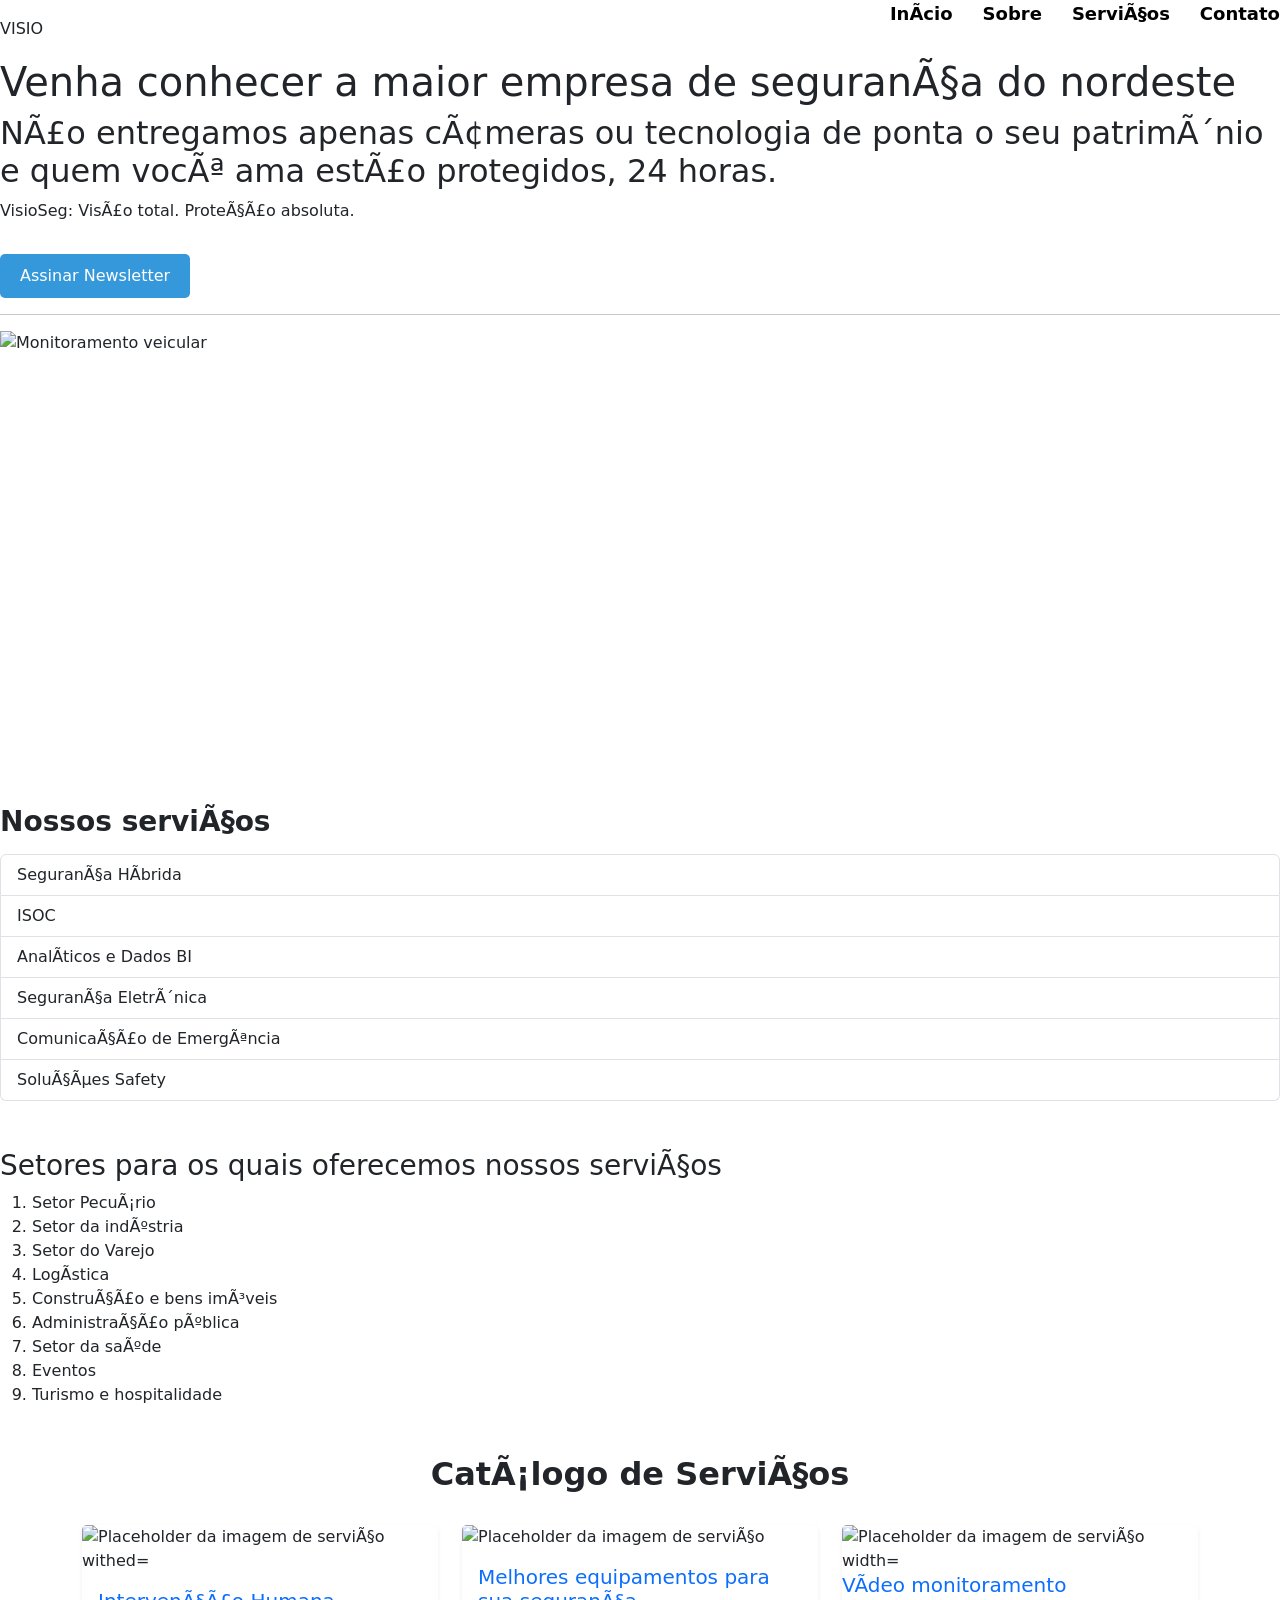
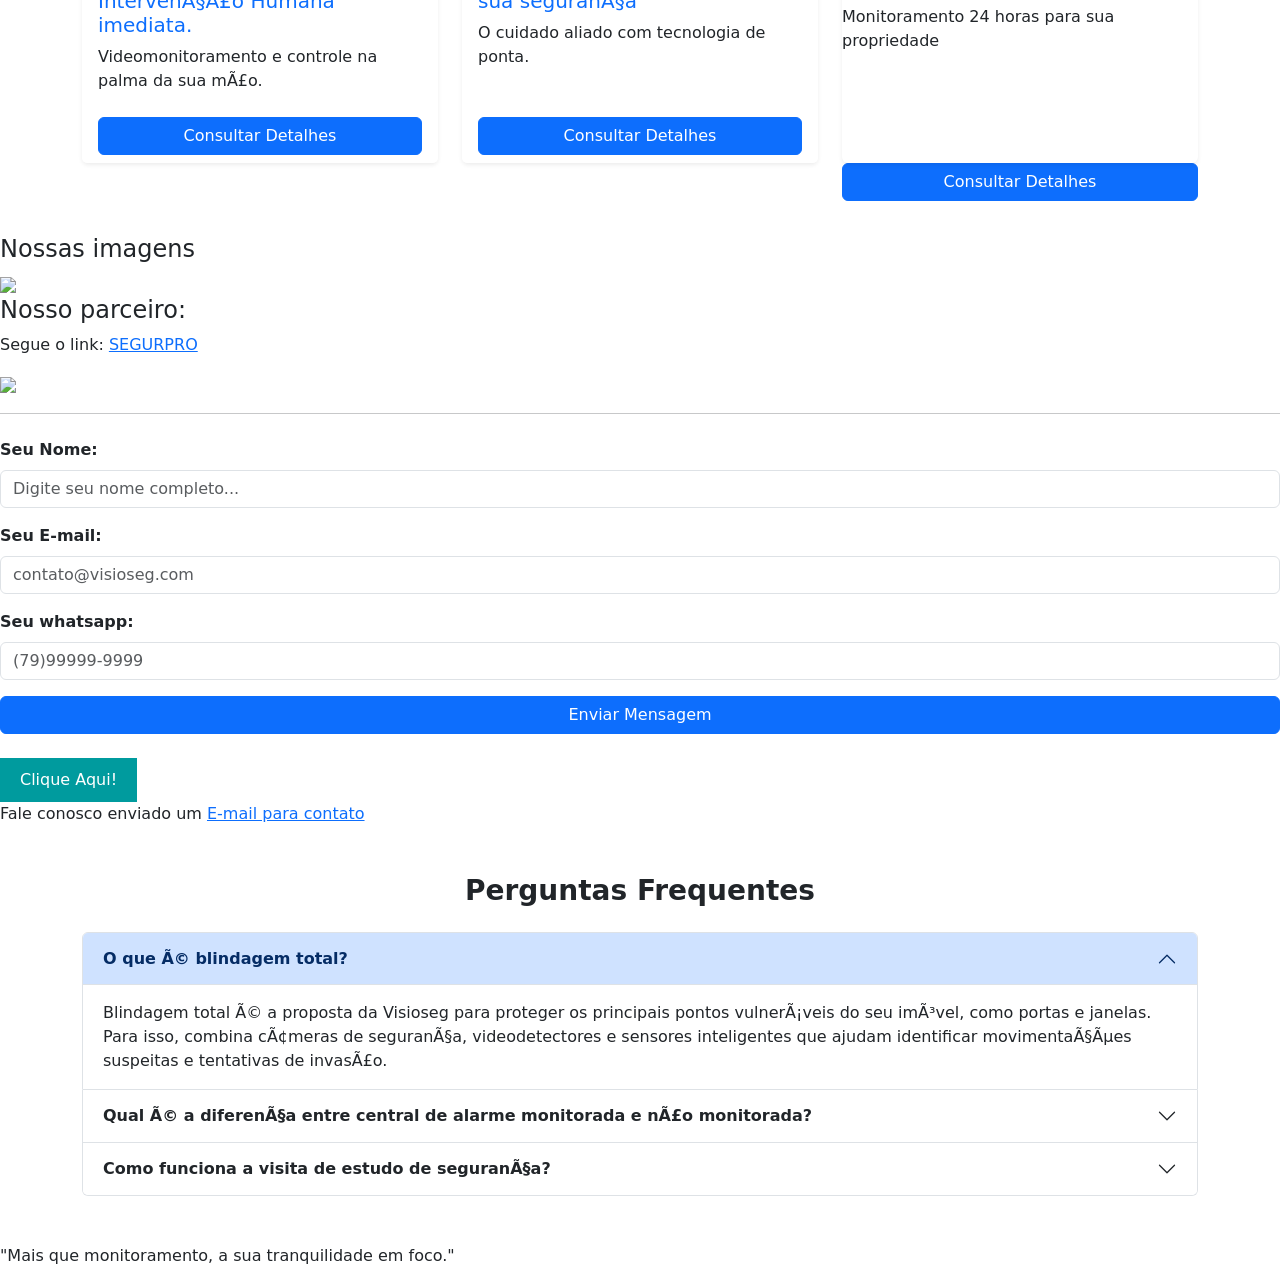
==== index.html @ 0fdfb6ba "Rename Index.html to index.html" ====
<!DOCTYPE html>
<html lang="pt-BR">
<head>

    <meta charset="UFT-8">
    <title>VISIOSEG</title>
        <link rel="stylesheet" href="style.css">
        <link href="https://cdn.jsdelivr.net/npm/bootstrap@5.3.0/dist/css/bootstrap.min.css" rel="stylesheet">
</head>

<body>

    <header class="cabecalho">
    <div class="logo">VISIO</div>
   
    <!-- Botão visível apenas no Mobile -->
    <button id="btn-menu" aria-label="Abrir Menu" aria-expanded="false">
        ☰
    </button>
   <div id="barra-progresso"></div>
   <button id="btn-tema" title="Mudar Tema">🌙</button>
    <nav id="navegacao" class="menu-escondido">
        <ul class="lista-links">
            <li><a href="#inicio">Início</a></li>
            <li><a href="#sobre">Sobre</a></li>
            <li><a href="#servicos">Serviços</a></li>
            <li><a href="#contato">Contato</a></li>
        </ul>
    </nav>
</header>

<h1>Venha conhecer a maior empresa de segurança do nordeste</h1>
    
    <h2>Não entregamos apenas câmeras ou tecnologia de ponta o seu patrimônio e quem você ama estão protegidos, 24 horas.</h2>

    
    <p>VisioSeg: Visão total. Proteção absoluta.</p>
    <button id="btn-abrir-modal" class="btn-destaque">Assinar Newsletter</button>
    <hr>

<div id="carouselExample" class="carousel slide">
  <div class="carousel-inner">
    <div class="carousel-item active">
      <img src="https://www.cobli.co/wp-content/uploads/2024/02/Videomonitoramento-veicular-gestor-scaled.jpg" class="d-block w-100" alt="Monitoramento veicular">
    </div>
    <div class="carousel-item">
      <img src="https://bomsucessodosul.pr.gov.br/wp-content/uploads/2023/09/Cameras-12.jpg" class="d-block w-100" alt="Câmeras de segurança">
    </div>
    <div class="carousel-item">
      <img src="https://revistapesquisa.fapesp.br/wp-content/thumbs/c9385122f5fcbef93a27e2f6687d924f079209a0_1200-630.jpg" class="d-block w-100" alt="Tecnologia em vídeo">
    </div>
  </div>
  <button class="carousel-control-prev" type="button" data-bs-target="#carouselExample" data-bs-slide="prev">
    <span class="carousel-control-prev-icon" aria-hidden="true"></span>
    <span class="visually-hidden">Previous</span>
  </button>
  <button class="carousel-control-next" type="button" data-bs-target="#carouselExample" data-bs-slide="next">
    <span class="carousel-control-next-icon" aria-hidden="true"></span>
    <span class="visually-hidden">Next</span>
  </button>
</div>
  </button>
</div>




   <!-- Lista Refatorada com Bootstrap -->
<div class="mt-4 mb-5">
    <h3 class="fw-bold mb-3">Nossos serviços</h3>
    <ul class="list-group">
        
        <li class="list-group-item">Segurança Híbrida</li>
        <li class="list-group-item">ISOC</li>
        <li class="list-group-item">Analíticos e Dados BI</li>
        <li class="list-group-item">Segurança Eletrônica</li>
        <li class="list-group-item">Comunicação de Emergência</li>
        <li class="list-group-item">Soluções Safety</li>
        
           </ul>
</div>


     <h3>Setores para os quais oferecemos nossos serviços</h3>
     <ol>
        <li>Setor Pecuário</li>
        <li>Setor da indústria</li>
        <li>Setor do Varejo</li>
        <li>Logística</li>
        <li>Construção e bens imóveis</li>
        <li>Administração pública</li>
        <li>Setor da saúde</li>
        <li>Eventos</li>
        <li>Turismo e hospitalidade</li>
     </ol>   

     
<!-- Bloco de Seção Baseado em Grid -->

<section class="container mt-5 mb-5">

 <!-- Linha de Cabeçalho da Seção -->
<div class="row text-center mb-4">

       <div class="col-12">

          <h2 class="fw-bold">Catálogo de Serviços</h2>

           
        </div>
   </div>

   <!-- Linha de Renderização dos Componentes -->

   <div class="row">

       <!-- Ponto de Quebra (Breakpoint): Ocupa 4 colunas em telas médias+ e 12 colunas em telas móveis -->

       <div class="col-md-4 col-12 mb-4">

         <!-- Estrutura do Componente Card -->

<div class="card h-100 shadow-sm border-0">

   <img src="https://encrypted-tbn0.gstatic.com/images?q=tbn:ANd9GcSSwbiJEM8mhgr-vFjPjIzvNoya_B_x1tUNXhrVaBBx3STfq6CQawCh8EU&s=10" class="card-img-top" alt="Placeholder da imagem de serviço withed="5px">
   <div class="card-body">

    <h5 class="card-title text-primary">Intervenção Humana imediata.</h5>

       <p class="card-text">Videomonitoramento e controle na palma da sua mão.</p>

   </div>

   <div class="card-footer bg-white border-0 text-center">

       <a href="#" class="btn btn-primary w-100">Consultar Detalhes</a>

   </div>

</div>

       </div>

       <div class="col-md-4 col-12 mb-4">

         <!-- Estrutura do Componente Card -->

<div class="card h-100 shadow-sm border-0">

   <img src="https://cdn.awsli.com.br/600x450/2246/2246803/produto/138231839/f382410df9.jpg" class="card-img-top" alt="Placeholder da imagem de serviço" width="10px">

   <div class="card-body">

    <h5 class="card-title text-primary">Melhores equipamentos para sua segurança</h5>

       <p class="card-text">O cuidado aliado com tecnologia de ponta.</p>

   </div>

   <div class="card-footer bg-white border-0 text-center">

       <a href="#" class="btn btn-primary w-100">Consultar Detalhes</a>

   </div>

</div>

       </div>

       <div class="col-md-4 col-12 mb-4">

         <!-- Estrutura do Componente Card -->

<div class="card h-100 shadow-sm border-0">

   <img src="https://acttecnologia.com.br/wp-content/uploads/2022/09/man-at-a-recording-studio-music-production-scaled-e1664324334477.jpg" class="card-img-top" alt="Placeholder da imagem de serviço width="10px">

    <h5 class="card-title text-primary">Vídeo monitoramento</h5>

       <p class="card-text">Monitoramento 24 horas para sua propriedade</p>

   </div>

   <div class="card-footer bg-white border-0 text-center">

       <a href="#" class="btn btn-primary w-100">Consultar Detalhes</a>

   </div>

</div>

       </div>

   </div>
  

</section>

    <h4>Nossas imagens</h4>
    <img src="C:\Users\alunoucj\Desktop\Web Design_LL\IMAGENS\VISIO.png" width="500">
    <h4>Nosso parceiro:</h4>
    <p>Segue o link: <a href="https://www.segurpro.com.br/pequenos-medios-negocios/filiais/aracaju">SEGURPRO</a></p>
    <img src="https://encrypted-tbn0.gstatic.com/images?q=tbn:ANd9GcQWeuD4yZX1qg_ELADnKsnsgVIvIruLEyRg2XvtQ6nkyyxCbat_WmQh7LDO&s=10">

    <hr>

    <form class="mt-4">
    <div class="mb-3">
        <label for="nome" class="form-label fw-bold">Seu Nome:</label>
        <!-- A classe form-control faz a mágica acontecer -->
        <input type="text" id="nome" class="form-control" placeholder="Digite seu nome completo...">
    </div>
    
    <div class="mb-3">
        <label for="email" class="form-label fw-bold">Seu E-mail:</label>
        <input type="email" id="email" class="form-control" placeholder="contato@visioseg.com">
    </div>
<div class="mb-3">
        <label for="whatsapp" class="form-label fw-bold">Seu whatsapp:</label>
        <input type="whatsapp" id="whatsapp" class="form-control" placeholder="(79)99999-9999">
    </div>
    <!-- Olha a classe btn e btn-success do Bootstrap substituindo o botão antigo -->
    <!-- Botão do Formulário (Ocupando 100% da largura) -->
<button type="submit" class="btn btn-primary w-100">Enviar Mensagem</button>

</form>

    <br>
    <button type="button" onclick="alert('Olá! bem vindo ao VisioSeg')">Clique Aqui!</button>
  
    <p>Fale conosco enviado um <a href= "mailto:larissa.lira@exemplo.com.br">E-mail para contato</a></p>


    <!-- Seção de FAQ (Acordeão) -->
<section class="container mt-5 mb-5">
    <h3 class="text-center fw-bold mb-4">Perguntas Frequentes</h3>
    
    <div class="accordion" id="faqVisio">
        
        <!-- Pergunta 1 -->
        <div class="accordion-item">
            <h2 class="accordion-header">
                <button class="accordion-button fw-bold" type="button" data-bs-toggle="collapse" data-bs-target="#pergunta1">
                    O que é blindagem total?
                </button>
            </h2>
            <div id="pergunta1" class="accordion-collapse collapse show" data-bs-parent="#faqVisio">
                <div class="accordion-body">
                    Blindagem total é a proposta da Visioseg para proteger os principais pontos vulneráveis do seu imóvel, como portas e janelas. Para isso, combina câmeras de segurança, videodetectores e sensores inteligentes que ajudam identificar movimentações suspeitas e tentativas de invasão.
                </div>
            </div>
        </div>

        <!-- Pergunta 2 -->
        <div class="accordion-item">
            <h2 class="accordion-header">
                <button class="accordion-button collapsed fw-bold" type="button" data-bs-toggle="collapse" data-bs-target="#pergunta2">
                    Qual é a diferença entre central de alarme monitorada e não monitorada?
                </button>
            </h2>
            <div id="pergunta2" class="accordion-collapse collapse" data-bs-parent="#faqVisio">
                <div class="accordion-body">
                    Na central de monitoramento, todos os disparos são verificados por especialistas que podem acionar a polícia em segundos. Em sistemas não monitorados, o alarme pode soar, mas não há equipe avaliando ou respondendo a situação.
                </div>
            </div>
        </div>
    <!-- Pergunta 3 -->
        <div class="accordion-item">
            <h2 class="accordion-header">
                <button class="accordion-button collapsed fw-bold" type="button" data-bs-toggle="collapse" data-bs-target="#pergunta3">
                    Como funciona a visita de estudo de segurança?
                </button>
            </h2>
            <div id="pergunta3" class="accordion-collapse collapse" data-bs-parent="#faqVisio">
                <div class="accordion-body">
                    Quando os clientes entram em contato com a Visioseg, agendamos rapidamente uma visita com um dos nossos especialistas e nessa visita é elaborado o Estudo de Segurança de acordo com as necessidades do imóvel. 
                </div>
            </div>
        </div>
    </div>
</section>


    <blockquote> "Mais que monitoramento, a sua tranquilidade em foco."
    </blockquote>
    <!-- Fundo Escuro do Modal -->
<div id="fundo-modal" class="escondido">
    <!-- A Caixa do Modal em si -->
    <div class="caixa-modal">
        <button id="btn-fechar-modal">✖</button>
        <h2>Fique por dentro!</h2>
        <p>Assine nossa newsletter para receber as melhores novidades do projeto diretamente no seu e-mail.</p>
        <!-- Um mini-formulário só de enfeite por enquanto -->
        <input type="email" placeholder="Digite seu melhor e-mail...">
        <button class="btn-destaque">Inscrever-se</button>
    </div>
    </div>
    
<button id="btn-topo" class="escondido">⬆️ Topo</button>
<!-- JavaScript do Bootstrap (necessário para componentes interativos) -->
<script src="https://cdn.jsdelivr.net/npm/bootstrap@5.3.0/dist/js/bootstrap.bundle.min.js"></script>
<script src="script.js"></script> 
</body>
</html>
---- style.css ----
/* Definição de Variáveis de Cores (Facilita o reuso) */
:root {
  --azul-visioseg: #0E4181;
  --ciano-visioseg: #009B9E;
  --fundo-site: #F4F6F8;
  --cor-texto: #1E293B;
}

/* Aplicando ao Fundo e Texto Geral */
body {
  background-color: var(--fundo-site);
  color: var(--cor-texto);
  font-family: Arial, sans-serif;
}

/* Títulos principais em Azul */
h1, h2 {
  color: var(--azul-visioseg);
}

/* Botões em Ciano/Verde Água */
button, .btn {
  background-color: var(--ciano-visioseg);
  color: #FFFFFF;
  border: none;
  padding: 10px 20px;
  border-radius: 5px;
  cursor: pointer;
}

/* Efeito ao passar o mouse no botão */
button:hover {
  background-color: var(--azul-visioseg);
}

/* 7. Estilos do Botão de Menu (Mobile) */
#btn-menu {
    background-color: transparent; /* Remove o fundo cinza padrão */
    border: none; /* Remove a borda padrão do navegador */
    color: rgb(14, 7, 7); /* Mantém a cor branca para contrastar com o header azul escuro */
    font-size: 30px; /* Aumenta o tamanho do símbolo ☰ */
    cursor: pointer; /* Transforma o mouse em "mãozinha" ao passar por cima */
    margin-top: 10px;
}

/* 8. Classe de controle para o JavaScript */
.menu-escondido {
    display: none; /* Oculta a lista de links por padrão na tela pequena */
}
/* 10. REGRAS PARA TELAS GRANDES (A partir de 768px - Tablets e PCs) */
@media (min-width: 768px) {
   
    /* 1. Transforma o cabeçalho para alinhar Logo na esquerda e Menu na direita */
    .cabecalho {
        display: flex;
        justify-content: space-between;
        align-items: center;
    }

    /* 2. Esconde o botão hambúrguer, pois no PC ele não é necessário */
    #btn-menu {
        display: none;
    }

    /* 3. Força o menu a ficar sempre visível no PC (anula o bloqueio do JS) */
    #navegacao {
        display: block !important;
    }

    /* 4. Coloca os links um do lado do outro usando Flexbox */
    .lista-links {
        display: flex;
        gap: 30px; /* Distância exata de 30px entre cada link */
        margin-top: 0;
    }
}
/* 9. Estilo da lista de links */
.lista-links {
    list-style: none; /* Remove as "bolinhas" padrão da lista */
    margin-top: 15px;
    padding: 0;
    text-align: center; /* Centraliza os links no celular */
}

.lista-links li {
    margin-bottom: 15px; /* Dá um respiro entre um link e outro */
}

.lista-links a {
    color: rgb(0, 0, 0); /* Cor do texto do link */
    text-decoration: none; /* Remove o sublinhado padrão */
    font-size: 18px;
    font-weight: bold;
}

.lista-links a:hover {
    color: #000000; /* Muda a cor do link ao passar o mouse */

}
/* 10. REGRAS PARA TELAS GRANDES (A partir de 768px - Tablets e PCs) */
@media (min-width: 768px) {
   
    /* 1. Transforma o cabeçalho para alinhar Logo na esquerda e Menu na direita */
    .cabecalho {
        display: flex;
        justify-content: space-between;
        align-items: center;
    }

    /* 2. Esconde o botão hambúrguer, pois no PC ele não é necessário */
    #btn-menu {
        display: none;
    }

    /* 3. Força o menu a ficar sempre visível no PC (anula o bloqueio do JS) */
    #navegacao {
        display: block !important;
    }

    /* 4. Coloca os links um do lado do outro usando Flexbox */
    .lista-links {
        display: flex;
        gap: 30px; /* Distância exata de 30px entre cada link */
        margin-top: 0;
    }
}
/* 11. Estilo do Botão de Tema */
#btn-tema {
    background: none;
    border: none;
    font-size: 24px;
    cursor: pointer;
    width: auto;
    margin-right: 0;
}

/* 12. A Classe Global do Tema Escuro (Inversão de Cores) */
.tema-escuro {
    background-color: #1a1a1a;
    color: #f4f4f4;
}
/* Força as tags filhas a herdarem a cor no tema escuro */
.tema-escuro header, .tema-escuro form, .tema-escuro blockquote {
    background-color: #333333;
    color: #f4f4f4;
    border-color: #555555;
}

/* 13. O Botão Flutuante (Position Fixed) */
#btn-topo {
    position: fixed; /* Congela na tela */
    bottom: 30px;
    right: 30px;
    background-color: #3498db;
    color: white;
    border: none;
    padding: 15px 20px;
    border-radius: 50px;
    font-weight: bold;
    cursor: pointer;
    box-shadow: 0 4px 6px rgba(0,0,0,0.3);
    transition: 0.3s;
    z-index: 999; /* Garante que ficará na frente de tudo */
}

/* Classe de controle para o JS esconder o botão do topo */
.escondido {
    opacity: 0;
    pointer-events: none;
}

/* 14. A Barra de Progresso de Leitura */
#barra-progresso {
    position: fixed;
    top: 0;
    left: 0;
    width: 0%; /* Inicia zerada, o JS vai aumentar esse valor */
    height: 5px;
    background-color: #e74c3c; /* Vermelho vivo para destacar */
    z-index: 1000;
}
/* 15. Estilizando o Fundo do Modal */
#fundo-modal {
    position: fixed; /* Prende na tela inteira */
    top: 0;
    left: 0;
    width: 100vw; /* 100% da largura da tela */
    height: 100vh; /* 100% da altura da tela */
    background-color: rgba(0, 0, 0, 0.7); /* Preto com 70% de transparência */
    z-index: 2000; /* Fica na frente de TODO o resto do site */
   
    /* Flexbox para centralizar a caixa branca perfeitamente no meio */
    display: flex;
    justify-content: center;
    align-items: center;
}

/* 16. A Caixa Branca do Modal */
.caixa-modal {
    background-color: white;
    padding: 30px;
    border-radius: 10px;
    width: 90%;
    max-width: 400px; /* Não deixa ficar gigante no PC */
    text-align: center;
    position: relative; /* Necessário para posicionar o X de fechar */
}

/* Garante que o Modal fique com cor correta mesmo se o Tema Escuro estiver ativo */
.tema-escuro .caixa-modal {
    background-color: #222222;
    color: white;
}

/* 17. O Botão de Fechar (X) */
#btn-fechar-modal {
    position: absolute;
    top: 15px;
    right: 15px;
    background: none;
    border: none;
    font-size: 20px;
    cursor: pointer;
    color: #e74c3c; /* Vermelho */
    width: auto;
    margin: 0;
    padding: 0;
}

/* 18. Botão Genérico de Destaque */
.btn-destaque {
    background-color: #3498db;
    color: white;
    padding: 10px 20px;
    border: none;
    border-radius: 5px;
    cursor: pointer;
    margin-top: 15px;
    width: max-content;
    display: block
    margin 20px auto;
}
/* Controla a altura máxima do carrossel */
.carousel-item img {
  height: 450px;         /* Altere esse valor se quiser mais alto ou mais baixo */
  object-fit: cover;     /* Recorta a imagem perfeitamente sem esticar */
  object-position: center; /* Centraliza o foco da foto */
}
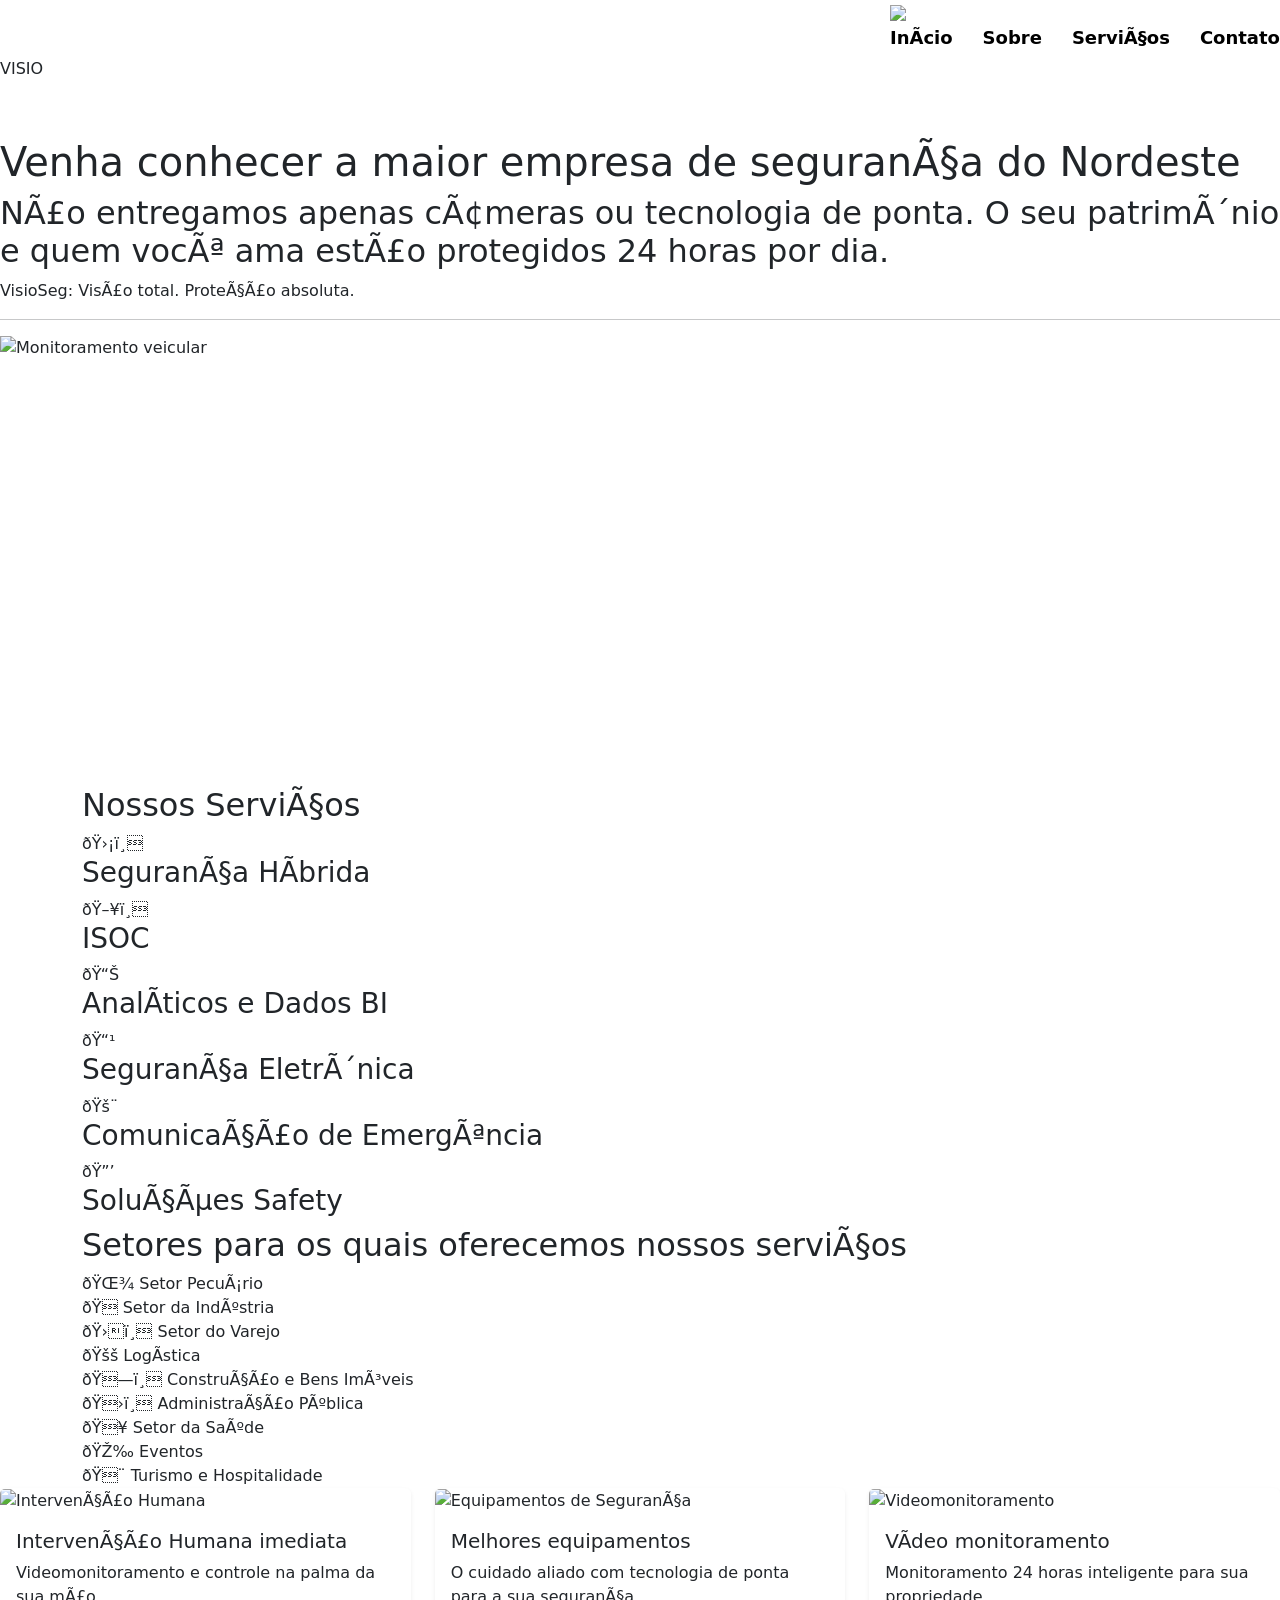
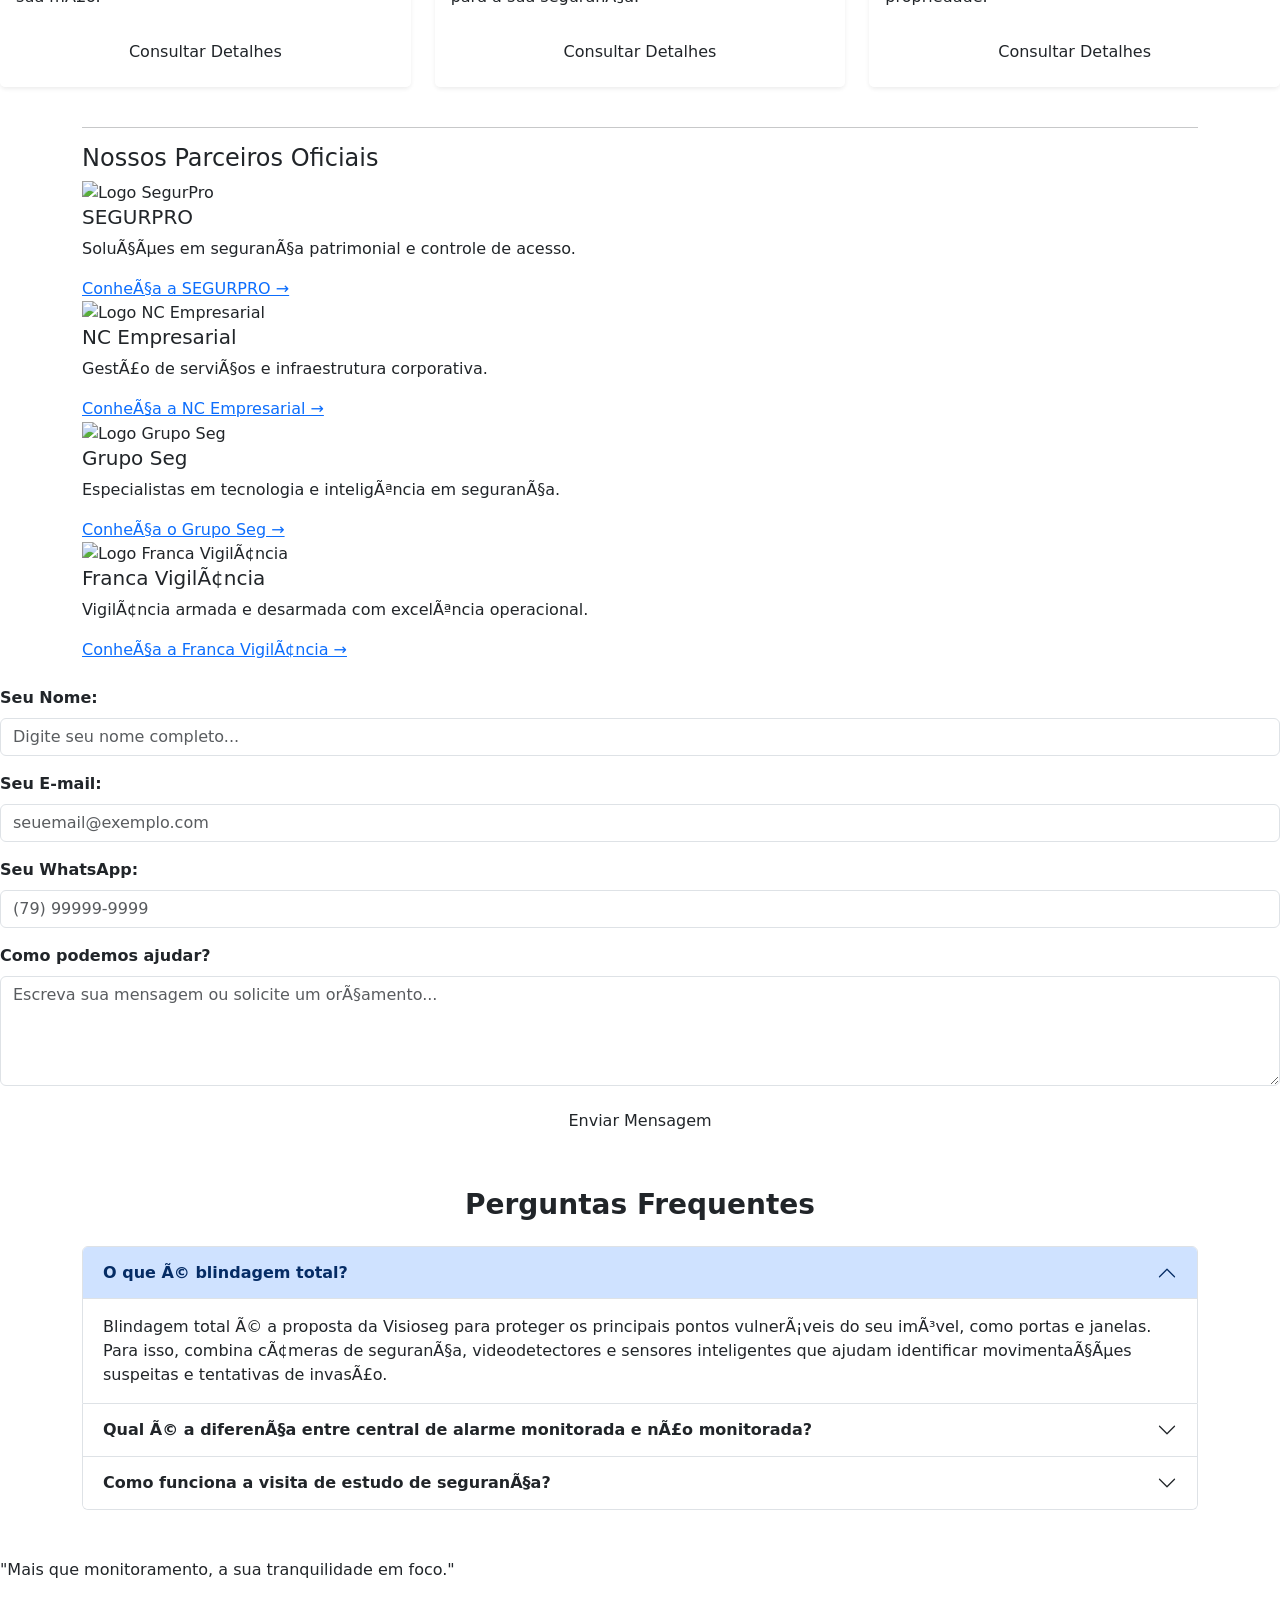
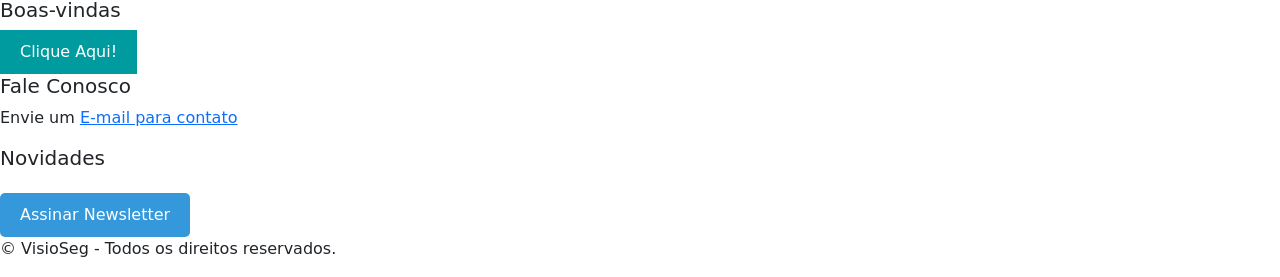
==== commit 5aa8aed9: "Update index.html" ====
--- a/index.html
+++ b/index.html
@@ -17,25 +17,39 @@
     <button id="btn-menu" aria-label="Abrir Menu" aria-expanded="false">
         ☰
     </button>
-   <div id="barra-progresso"></div>
-   <button id="btn-tema" title="Mudar Tema">🌙</button>
-    <nav id="navegacao" class="menu-escondido">
-        <ul class="lista-links">
-            <li><a href="#inicio">Início</a></li>
-            <li><a href="#sobre">Sobre</a></li>
-            <li><a href="#servicos">Serviços</a></li>
-            <li><a href="#contato">Contato</a></li>
-        </ul>
+   <!-- Barra de progresso topo -->
+  <div id="barra-progresso"></div>
+
+  <div class="container-header">
+    <!-- Logo do Site -->
+    <div class="logo">
+      <a href="#">
+        <img src="C:\Users\alunoucj\Desktop\Web Design_LL\IMAGENS\VISIO.png">
+      </a>
+    </div>
+
+    <!-- Navegação -->
+    <nav id="navegacao">
+      <ul class="lista-links">
+        <li><a href="#inicio">Início</a></li>
+        <li><a href="#sobre">Sobre</a></li>
+        <li><a href="#servicos">Serviços</a></li>
+        <li><a href="#contato">Contato</a></li>
+      </ul>
     </nav>
+
+    <!-- Botão de Tema -->
+    <button id="btn-tema" title="Mudar Tema">🌙</button>
+  </div>
 </header>
 
-<h1>Venha conhecer a maior empresa de segurança do nordeste</h1>
-    
-    <h2>Não entregamos apenas câmeras ou tecnologia de ponta o seu patrimônio e quem você ama estão protegidos, 24 horas.</h2>
-
-    
-    <p>VisioSeg: Visão total. Proteção absoluta.</p>
-    <button id="btn-abrir-modal" class="btn-destaque">Assinar Newsletter</button>
+<!-- Seção Principal de Destaque (Hero Section) -->
+<section class="hero-section" id="inicio">
+  <h1>Venha conhecer a maior empresa de segurança do Nordeste</h1>
+  <h2>Não entregamos apenas câmeras ou tecnologia de ponta. O seu patrimônio e quem você ama estão protegidos 24 horas por dia.</h2>
+  <p class="slogan">VisioSeg: Visão total. Proteção absoluta.</p>
+</section>
+    
     <hr>
 
 <div id="carouselExample" class="carousel slide">
@@ -63,128 +77,112 @@
 </div>
 
 
-
-
-   <!-- Lista Refatorada com Bootstrap -->
-<div class="mt-4 mb-5">
-    <h3 class="fw-bold mb-3">Nossos serviços</h3>
-    <ul class="list-group">
-        
-        <li class="list-group-item">Segurança Híbrida</li>
-        <li class="list-group-item">ISOC</li>
-        <li class="list-group-item">Analíticos e Dados BI</li>
-        <li class="list-group-item">Segurança Eletrônica</li>
-        <li class="list-group-item">Comunicação de Emergência</li>
-        <li class="list-group-item">Soluções Safety</li>
-        
-           </ul>
+<section class="secao-servicos">
+  <div class="container">
+    
+    <!-- BLOCO 1: NOSSOS SERVIÇOS -->
+    <h2 class="titulo-secao">Nossos Serviços</h2>
+    
+    <div class="grid-servicos">
+      <div class="card-servico">
+        <div class="icone-servico">🛡️</div>
+        <h3>Segurança Híbrida</h3>
+      </div>
+      
+      <div class="card-servico">
+        <div class="icone-servico">🖥️</div>
+        <h3>ISOC</h3>
+      </div>
+      
+      <div class="card-servico">
+        <div class="icone-servico">📊</div>
+        <h3>Analíticos e Dados BI</h3>
+      </div>
+      
+      <div class="card-servico">
+        <div class="icone-servico">📹</div>
+        <h3>Segurança Eletrônica</h3>
+      </div>
+      
+      <div class="card-servico">
+        <div class="icone-servico">🚨</div>
+        <h3>Comunicação de Emergência</h3>
+      </div>
+      
+      <div class="card-servico">
+        <div class="icone-servico">🔒</div>
+        <h3>Soluções Safety</h3>
+      </div>
+    </div>
+
+    <!-- BLOCO 2: SETORES -->
+    <h2 class="titulo-secao secao-margem">Setores para os quais oferecemos nossos serviços</h2>
+    
+    <div class="grid-setores">
+      <div class="item-setor">🌾 Setor Pecuário</div>
+      <div class="item-setor">🏭 Setor da Indústria</div>
+      <div class="item-setor">🛍️ Setor do Varejo</div>
+      <div class="item-setor">🚚 Logística</div>
+      <div class="item-setor">🏗️ Construção e Bens Imóveis</div>
+      <div class="item-setor">🏛️ Administração Pública</div>
+      <div class="item-setor">🏥 Setor da Saúde</div>
+      <div class="item-setor">🎉 Eventos</div>
+      <div class="item-setor">🏨 Turismo e Hospitalidade</div>
+    </div>
+
+  </div>
+</section>
+<!-- Linha de Renderização dos Componentes -->
+<div class="row">
+
+  <!-- CARD 1 -->
+  <div class="col-md-4 col-12 mb-4">
+    <div class="card h-100 shadow-sm border-0 card-visioseg">
+      <div class="card-img-container">
+        <img src="https://encrypted-tbn0.gstatic.com/images?q=tbn:ANd9GcSSwbiJEM8mhgr-vFjPjIzvNoya_B_x1tUNXhrVaBBx3STfq6CQawCh8EU&s=10" class="card-img-top" alt="Intervenção Humana">
+      </div>
+      <div class="card-body">
+        <h5 class="card-title titulo-card">Intervenção Humana imediata</h5>
+        <p class="card-text">Videomonitoramento e controle na palma da sua mão.</p>
+      </div>
+      <div class="card-footer bg-white border-0 text-center pb-3">
+        <a href="#" class="btn btn-visioseg w-100">Consultar Detalhes</a>
+      </div>
+    </div>
+  </div>
+
+  <!-- CARD 2 -->
+  <div class="col-md-4 col-12 mb-4">
+    <div class="card h-100 shadow-sm border-0 card-visioseg">
+      <div class="card-img-container">
+        <img src="https://cdn.awsli.com.br/600x450/2246/2246803/produto/138231839/f382410df9.jpg" class="card-img-top" alt="Equipamentos de Segurança">
+      </div>
+      <div class="card-body">
+        <h5 class="card-title titulo-card">Melhores equipamentos</h5>
+        <p class="card-text">O cuidado aliado com tecnologia de ponta para a sua segurança.</p>
+      </div>
+      <div class="card-footer bg-white border-0 text-center pb-3">
+        <a href="#" class="btn btn-visioseg w-100">Consultar Detalhes</a>
+      </div>
+    </div>
+  </div>
+
+  <!-- CARD 3 -->
+  <div class="col-md-4 col-12 mb-4">
+    <div class="card h-100 shadow-sm border-0 card-visioseg">
+      <div class="card-img-container">
+        <img src="https://acttecnologia.com.br/wp-content/uploads/2022/09/man-at-a-recording-studio-music-production-scaled-e1664324334477.jpg" class="card-img-top" alt="Videomonitoramento">
+      </div>
+      <div class="card-body">
+        <h5 class="card-title titulo-card">Vídeo monitoramento</h5>
+        <p class="card-text">Monitoramento 24 horas inteligente para sua propriedade.</p>
+      </div>
+      <div class="card-footer bg-white border-0 text-center pb-3">
+        <a href="#" class="btn btn-visioseg w-100">Consultar Detalhes</a>
+      </div>
+    </div>
+  </div>
 </div>
-
-
-     <h3>Setores para os quais oferecemos nossos serviços</h3>
-     <ol>
-        <li>Setor Pecuário</li>
-        <li>Setor da indústria</li>
-        <li>Setor do Varejo</li>
-        <li>Logística</li>
-        <li>Construção e bens imóveis</li>
-        <li>Administração pública</li>
-        <li>Setor da saúde</li>
-        <li>Eventos</li>
-        <li>Turismo e hospitalidade</li>
-     </ol>   
-
-     
-<!-- Bloco de Seção Baseado em Grid -->
-
-<section class="container mt-5 mb-5">
-
- <!-- Linha de Cabeçalho da Seção -->
-<div class="row text-center mb-4">
-
-       <div class="col-12">
-
-          <h2 class="fw-bold">Catálogo de Serviços</h2>
-
-           
-        </div>
-   </div>
-
-   <!-- Linha de Renderização dos Componentes -->
-
-   <div class="row">
-
-       <!-- Ponto de Quebra (Breakpoint): Ocupa 4 colunas em telas médias+ e 12 colunas em telas móveis -->
-
-       <div class="col-md-4 col-12 mb-4">
-
-         <!-- Estrutura do Componente Card -->
-
-<div class="card h-100 shadow-sm border-0">
-
-   <img src="https://encrypted-tbn0.gstatic.com/images?q=tbn:ANd9GcSSwbiJEM8mhgr-vFjPjIzvNoya_B_x1tUNXhrVaBBx3STfq6CQawCh8EU&s=10" class="card-img-top" alt="Placeholder da imagem de serviço withed="5px">
-   <div class="card-body">
-
-    <h5 class="card-title text-primary">Intervenção Humana imediata.</h5>
-
-       <p class="card-text">Videomonitoramento e controle na palma da sua mão.</p>
-
-   </div>
-
-   <div class="card-footer bg-white border-0 text-center">
-
-       <a href="#" class="btn btn-primary w-100">Consultar Detalhes</a>
-
-   </div>
-
-</div>
-
-       </div>
-
-       <div class="col-md-4 col-12 mb-4">
-
-         <!-- Estrutura do Componente Card -->
-
-<div class="card h-100 shadow-sm border-0">
-
-   <img src="https://cdn.awsli.com.br/600x450/2246/2246803/produto/138231839/f382410df9.jpg" class="card-img-top" alt="Placeholder da imagem de serviço" width="10px">
-
-   <div class="card-body">
-
-    <h5 class="card-title text-primary">Melhores equipamentos para sua segurança</h5>
-
-       <p class="card-text">O cuidado aliado com tecnologia de ponta.</p>
-
-   </div>
-
-   <div class="card-footer bg-white border-0 text-center">
-
-       <a href="#" class="btn btn-primary w-100">Consultar Detalhes</a>
-
-   </div>
-
-</div>
-
-       </div>
-
-       <div class="col-md-4 col-12 mb-4">
-
-         <!-- Estrutura do Componente Card -->
-
-<div class="card h-100 shadow-sm border-0">
-
-   <img src="https://acttecnologia.com.br/wp-content/uploads/2022/09/man-at-a-recording-studio-music-production-scaled-e1664324334477.jpg" class="card-img-top" alt="Placeholder da imagem de serviço width="10px">
-
-    <h5 class="card-title text-primary">Vídeo monitoramento</h5>
-
-       <p class="card-text">Monitoramento 24 horas para sua propriedade</p>
-
-   </div>
-
-   <div class="card-footer bg-white border-0 text-center">
-
-       <a href="#" class="btn btn-primary w-100">Consultar Detalhes</a>
-
    </div>
 
 </div>
@@ -196,39 +194,100 @@
 
 </section>
 
-    <h4>Nossas imagens</h4>
-    <img src="C:\Users\alunoucj\Desktop\Web Design_LL\IMAGENS\VISIO.png" width="500">
-    <h4>Nosso parceiro:</h4>
-    <p>Segue o link: <a href="https://www.segurpro.com.br/pequenos-medios-negocios/filiais/aracaju">SEGURPRO</a></p>
-    <img src="https://encrypted-tbn0.gstatic.com/images?q=tbn:ANd9GcQWeuD4yZX1qg_ELADnKsnsgVIvIruLEyRg2XvtQ6nkyyxCbat_WmQh7LDO&s=10">
-
-    <hr>
-
-    <form class="mt-4">
-    <div class="mb-3">
-        <label for="nome" class="form-label fw-bold">Seu Nome:</label>
-        <!-- A classe form-control faz a mágica acontecer -->
-        <input type="text" id="nome" class="form-control" placeholder="Digite seu nome completo...">
-    </div>
-    
-    <div class="mb-3">
-        <label for="email" class="form-label fw-bold">Seu E-mail:</label>
-        <input type="email" id="email" class="form-control" placeholder="contato@visioseg.com">
-    </div>
-<div class="mb-3">
-        <label for="whatsapp" class="form-label fw-bold">Seu whatsapp:</label>
-        <input type="whatsapp" id="whatsapp" class="form-control" placeholder="(79)99999-9999">
-    </div>
+      <div class="container">
+    
+        <hr class="divisor-secao">
+
+    <!-- Bloco de Parceria -->
+<div class="bloco-parceiro">
+  <h4 class="subtitulo-secao">Nossos Parceiros Oficiais</h4>
+  
+  <div class="grid-parceiros">
+    
+    <!-- PARCEIRO 1 -->
+    <div class="card-parceiro">
+      <img src="https://thumbs.dreamstime.com/b/%C3%ADcone-de-pessoas-neg%C3%B3cios-s%C3%ADmbolo-trabalho-equipa-vetor-funcion%C3%A1rios-da-empresa-figura-parceiro-profissional-436880480.jpg" alt="Logo SegurPro" class="img-parceiro">
+      <div class="info-parceiro">
+        <h5>SEGURPRO</h5>
+        <p>Soluções em segurança patrimonial e controle de acesso.</p>
+        <a href="https://www.segurpro.com.br/pequenos-medios-negocios/filiais/aracaju" target="_blank" class="btn-link-parceiro">
+          Conheça a SEGURPRO &rarr;
+        </a>
+      </div>
+    </div>
+
+    <!-- PARCEIRO 2 -->
+    <div class="card-parceiro">
+      <img src="https://thumbs.dreamstime.com/b/%C3%ADcone-de-pessoas-neg%C3%B3cios-s%C3%ADmbolo-trabalho-equipa-vetor-funcion%C3%A1rios-da-empresa-figura-parceiro-profissional-436880480.jpg" alt="Logo NC Empresarial" class="img-parceiro">
+      <div class="info-parceiro">
+        <h5>NC Empresarial</h5>
+        <p>Gestão de serviços e infraestrutura corporativa.</p>
+        <a href="https://ncgrupoempresarial.com.br" target="_blank" class="btn-link-parceiro">
+          Conheça a NC Empresarial &rarr;
+        </a>
+      </div>
+    </div>
+
+    <!-- PARCEIRO 3 -->
+    <div class="card-parceiro">
+      <img src="https://thumbs.dreamstime.com/b/%C3%ADcone-de-pessoas-neg%C3%B3cios-s%C3%ADmbolo-trabalho-equipa-vetor-funcion%C3%A1rios-da-empresa-figura-parceiro-profissional-436880480.jpg" alt="Logo Grupo Seg" class="img-parceiro">
+      <div class="info-parceiro">
+        <h5>Grupo Seg</h5>
+        <p>Especialistas em tecnologia e inteligência em segurança.</p>
+        <a href="https://gruposeg.com/unidade/aracaju/" target="_blank" class="btn-link-parceiro">
+          Conheça o Grupo Seg &rarr;
+        </a>
+      </div>
+    </div>
+
+    <!-- PARCEIRO 4 -->
+    <div class="card-parceiro">
+      <img src="https://thumbs.dreamstime.com/b/%C3%ADcone-de-pessoas-neg%C3%B3cios-s%C3%ADmbolo-trabalho-equipa-vetor-funcion%C3%A1rios-da-empresa-figura-parceiro-profissional-436880480.jpg" alt="Logo Franca Vigilância" class="img-parceiro">
+      <div class="info-parceiro">
+        <h5>Franca Vigilância</h5>
+        <p>Vigilância armada e desarmada com excelência operacional.</p>
+        <a href="https://francavigilancia.com.br" target="_blank" class="btn-link-parceiro">
+          Conheça a Franca Vigilância &rarr;
+        </a>
+      </div>
+    </div>
+
+  </div>
+</div>  
+    </div>
+
+    </div>
+
+  </div>
+</section>
+
+    <form class="mt-4 form-contato-visioseg">
+  <div class="mb-3">
+    <label for="nome" class="form-label fw-bold">Seu Nome:</label>
+    <input type="text" id="nome" class="form-control" placeholder="Digite seu nome completo..." required>
+  </div>
+  
+  <div class="mb-3">
+    <label for="email" class="form-label fw-bold">Seu E-mail:</label>
+    <input type="email" id="email" class="form-control" placeholder="seuemail@exemplo.com" required>
+  </div>
+
+  <div class="mb-3">
+    <label for="whatsapp" class="form-label fw-bold">Seu WhatsApp:</label>
+    <!-- Corrigido para type="tel" -->
+    <input type="tel" id="whatsapp" class="form-control" placeholder="(79) 99999-9999" required>
+  </div>
+
+  <div class="mb-3">
+    <label for="mensagem" class="form-label fw-bold">Como podemos ajudar?</label>
+    <textarea id="mensagem" class="form-control" rows="4" placeholder="Escreva sua mensagem ou solicite um orçamento..."></textarea>
+  </div>
+
+  <!-- Botão de Envio com cores da VISIOSEG -->
+  <button type="submit" class="btn btn-enviar-visioseg w-100">Enviar Mensagem</button>
+</form>
     <!-- Olha a classe btn e btn-success do Bootstrap substituindo o botão antigo -->
-    <!-- Botão do Formulário (Ocupando 100% da largura) -->
-<button type="submit" class="btn btn-primary w-100">Enviar Mensagem</button>
-
-</form>
-
-    <br>
-    <button type="button" onclick="alert('Olá! bem vindo ao VisioSeg')">Clique Aqui!</button>
-  
-    <p>Fale conosco enviado um <a href= "mailto:larissa.lira@exemplo.com.br">E-mail para contato</a></p>
+   
 
 
     <!-- Seção de FAQ (Acordeão) -->
@@ -295,7 +354,37 @@
         <button class="btn-destaque">Inscrever-se</button>
     </div>
     </div>
-    
+    <!-- RODAPÉ DO SITE -->
+<footer class="rodape-site">
+  <div class="container-rodape">
+    
+    <!-- COLUNA 1: BOAS-VINDAS -->
+    <div class="coluna-rodape">
+      <h5 class="titulo-coluna">Boas-vindas</h5>
+      <button type="button" class="btn-rodape" onclick="alert('Olá! Bem-vindo ao VisioSeg')">
+        Clique Aqui!
+      </button>
+    </div>
+
+    <!-- COLUNA 2: CONTATO -->
+    <div class="coluna-rodape">
+      <h5 class="titulo-coluna">Fale Conosco</h5>
+      <p>Envie um <a href="mailto:larissa.lira@exemplo.com.br" class="link-email">E-mail para contato</a></p>
+    </div>
+
+    <!-- COLUNA 3: NEWSLETTER -->
+    <div class="coluna-rodape">
+      <h5 class="titulo-coluna">Novidades</h5>
+      <button id="btn-abrir-modal" class="btn-destaque">Assinar Newsletter</button>
+    </div>
+
+  </div>
+
+  <!-- DIREITOS AUTORAIS -->
+  <div class="copyright">
+    <p>&copy; VisioSeg - Todos os direitos reservados.</p>
+  </div>
+</footer>
 <button id="btn-topo" class="escondido">⬆️ Topo</button>
 <!-- JavaScript do Bootstrap (necessário para componentes interativos) -->
 <script src="https://cdn.jsdelivr.net/npm/bootstrap@5.3.0/dist/js/bootstrap.bundle.min.js"></script>
